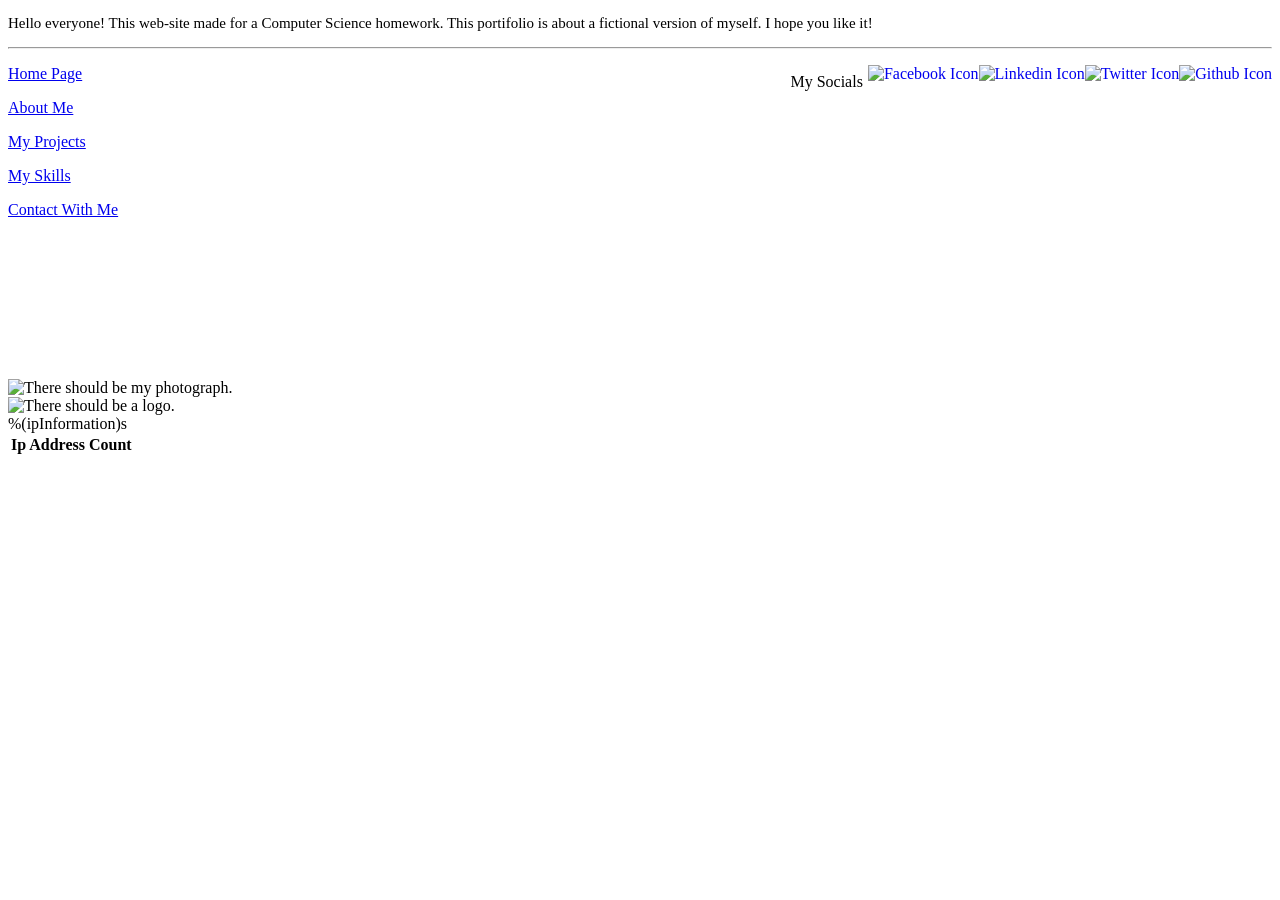
==== index.html @ bed6d660 "Add files via upload" ====
<!DOCTYPE html>
<html lang="en" dir="ltr">
  <head>
    <meta charset="utf-8">
    <title>Portfolio|Emirhan Delen</title>
    <link rel="stylesheet" href="/static/index.css">
  </head>
  <body>
    <div class="content_div">
      <p style="font-size:15px;">Hello everyone! This web-site made for a Computer Science homework. This portifolio
        is about a fictional version of myself. I hope you like it!</p>
      <hr>
      
      <a target="_blank" href="https://github.com/ituitis-delen18"><img class="socials" alt="Github Icon" style="float: right; height:25px;" src="/static/github.png"></a>
      <a target="_blank" href="https://twitter.com/tulolp"><img class="socials" alt="Twitter Icon" style="float: right;height:25px;" src="/static/twitter.png"></a>
      <a target="_blank" href="https://tr.linkedin.com/in/emirhan-delen-11750718a?trk=people-guest_profile-result-card_result-card_full-click"><img class="socials" alt="Linkedin Icon" style="float: right;height:25px;" src="/static/linkedin.png"></a>
      <a target="_blank" href="https://www.facebook.com/yattara.hami"><img class="socials" alt="Facebook Icon" style="float: right;height:25px;" src="/static/facebook-logo.png"></a>
      <p style="float:right; margin:8px 5px;font-family:CustomFont;">My Socials</p>

      <a href="/"><p class="Home">Home Page</p></a>
      <a href="/aboutMe"><p class="Home">About Me</p></a>
      <a href="/myProjects"><p class="Home">My Projects</p></a>
      <a href="/myskills"><p class="Home">My Skills</p></a>
      <a href="/contactwithme"><p class="Home">Contact With Me</p></a>

      <br><br><br><br><br><br><br><br>
      
      <div class="content">
        <div>
		<img id="my_picture" src="/static/portrait.png" alt="There should be my photograph.">
        </div>
	      <img id="logo" src="/static/logo.png" alt="There should be a logo.">
      </div>

      <table>
        <tr>
          <th>Ip Address</th>
          <th>Count</th>
        </tr>
        %(ipInformation)s
      </table>
    </div>
  </body>
</html>
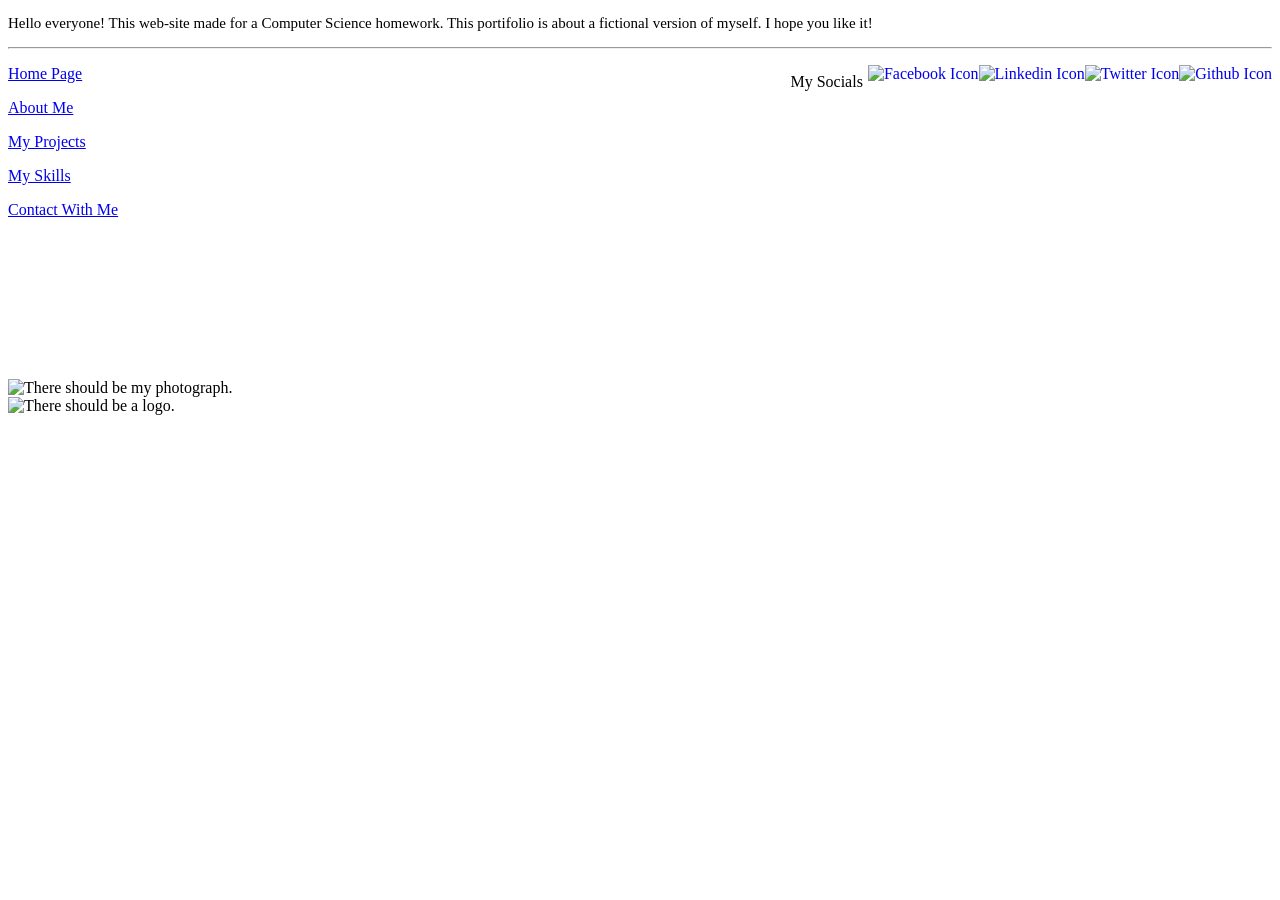
==== commit 0702dcd3: "Update index.html" ====
--- a/index.html
+++ b/index.html
@@ -31,14 +31,6 @@
         </div>
 	      <img id="logo" src="/static/logo.png" alt="There should be a logo.">
       </div>
-
-      <table>
-        <tr>
-          <th>Ip Address</th>
-          <th>Count</th>
-        </tr>
-        %(ipInformation)s
-      </table>
     </div>
   </body>
 </html>
